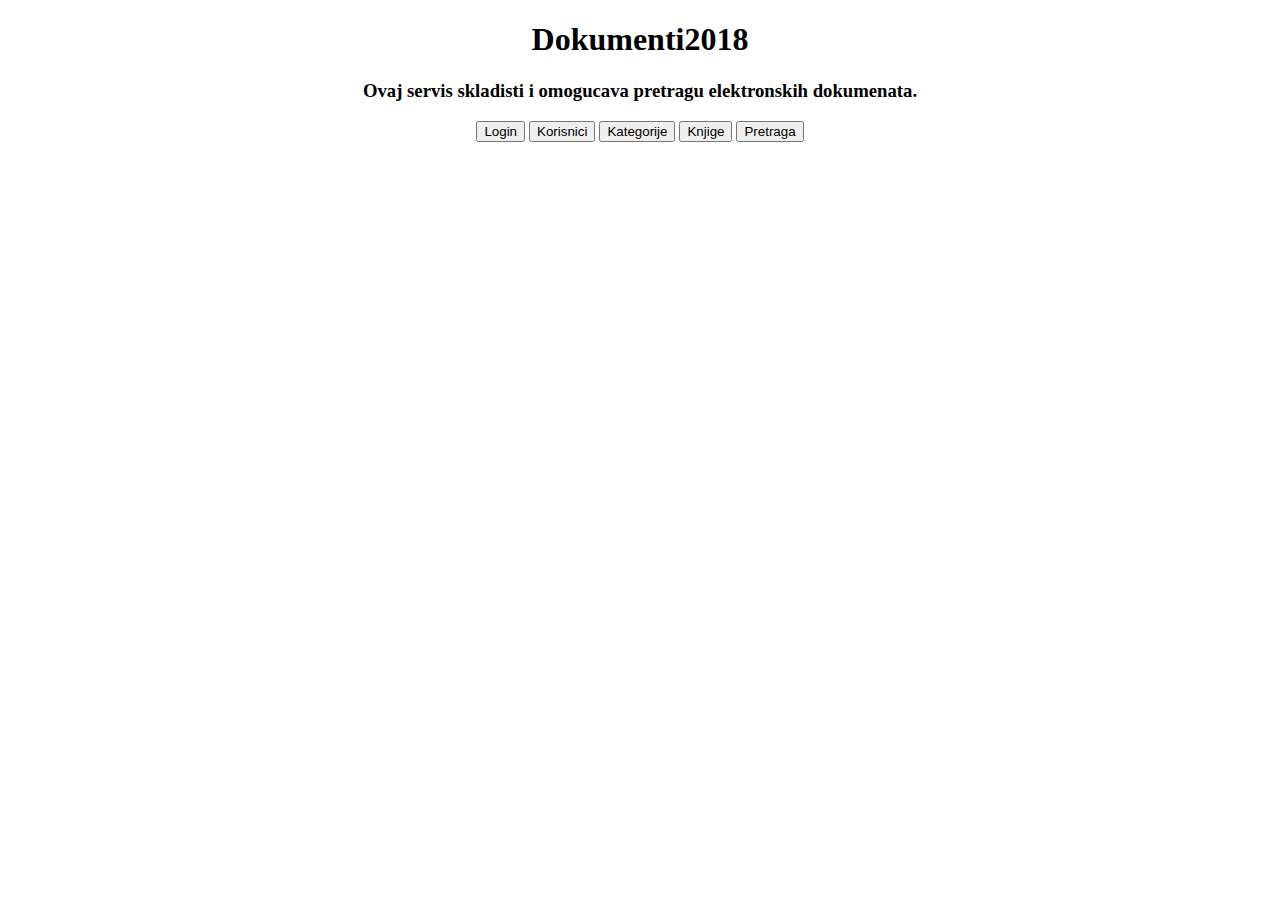
==== src/main/resources/static/index.html @ c1318368 "Minor authentication changes, Minor frontend additions" ====
<!DOCTYPE html>
<html>
  <head>
    <title>Dokumenti2018</title>
    
    <!-- Libraries -->
    <script src="lib/jquery-3.3.1.min.js"></script>

    <!-- Custom files -->
    <link rel="stylesheet" type="text/css" href="css/index.css">
    <script src="js/customAjax.js"></script>
    <script src="js/validation.js"></script>
    <script src="js/header.js"></script>
    <script src="js/index.js"></script>
  </head>

  <body>
    <header id="id_header">
      <h1>Dokumenti2018</h1>
      <h3>Ovaj servis skladisti i omogucava pretragu elektronskih dokumenata.</h3>
    </header>
    
    <div id="id_div_navigation">
      <button type="button">Login</button>
      <button type="button">Korisnici</button>
      <button type="button">Kategorije</button>
      <button type="button">Knjige</button>
      <button type="button">Pretraga</button>
    </div>

    <footer>
    </footer>
  </body>
</html>
---- src/main/resources/static/css/index.css ----
header h1{
  text-align: center;
}
header h3{
  text-align: center;
}

#id_div_navigation{
  text-align: center;
}
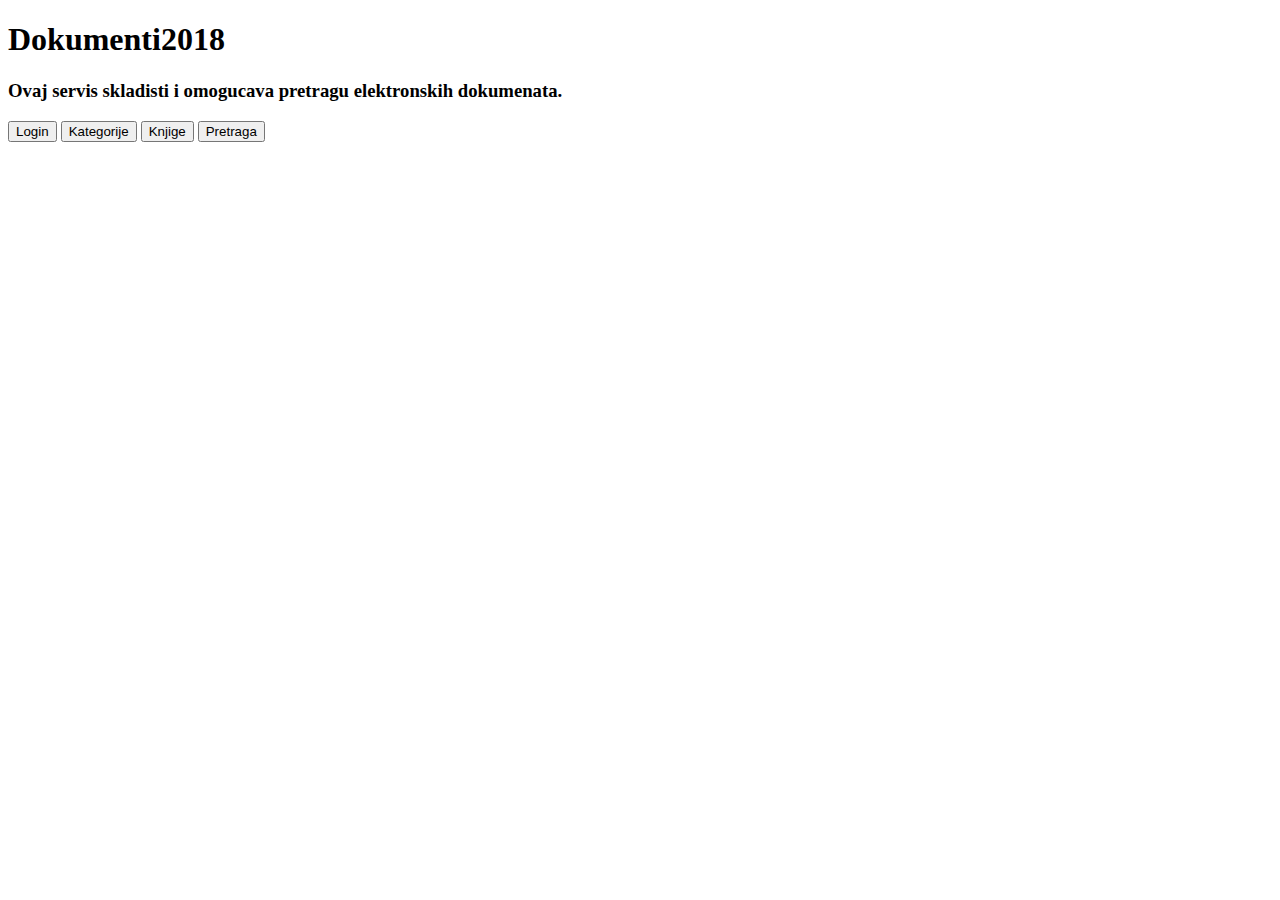
==== commit 43bf30e7: "SASS" ====
--- a/src/main/resources/static/index.html
+++ b/src/main/resources/static/index.html
@@ -7,7 +7,7 @@
     <script src="lib/jquery-3.3.1.min.js"></script>
 
     <!-- Custom files -->
-    <link rel="stylesheet" type="text/css" href="css/index.css">
+    <link rel="stylesheet" type="text/css" href="css/style.css">
     <script src="js/customAjax.js"></script>
     <script src="js/validation.js"></script>
     <script src="js/header.js"></script>
@@ -18,15 +18,14 @@
     <header id="id_header">
       <h1>Dokumenti2018</h1>
       <h3>Ovaj servis skladisti i omogucava pretragu elektronskih dokumenata.</h3>
+      <div id="id_header_navigation">
+        <button type="button">Login</button>
+        <button type="button">Kategorije</button>
+        <button type="button">Knjige</button>
+        <button type="button">Pretraga</button>
+      </div>
     </header>
     
-    <div id="id_div_navigation">
-      <button type="button">Login</button>
-      <button type="button">Korisnici</button>
-      <button type="button">Kategorije</button>
-      <button type="button">Knjige</button>
-      <button type="button">Pretraga</button>
-    </div>
 
     <footer>
     </footer>
--- a/src/main/resources/static/css/style.css
+++ b/src/main/resources/static/css/style.css
@@ -0,0 +1,3 @@
+
+
+/*# sourceMappingURL=style.css.map */
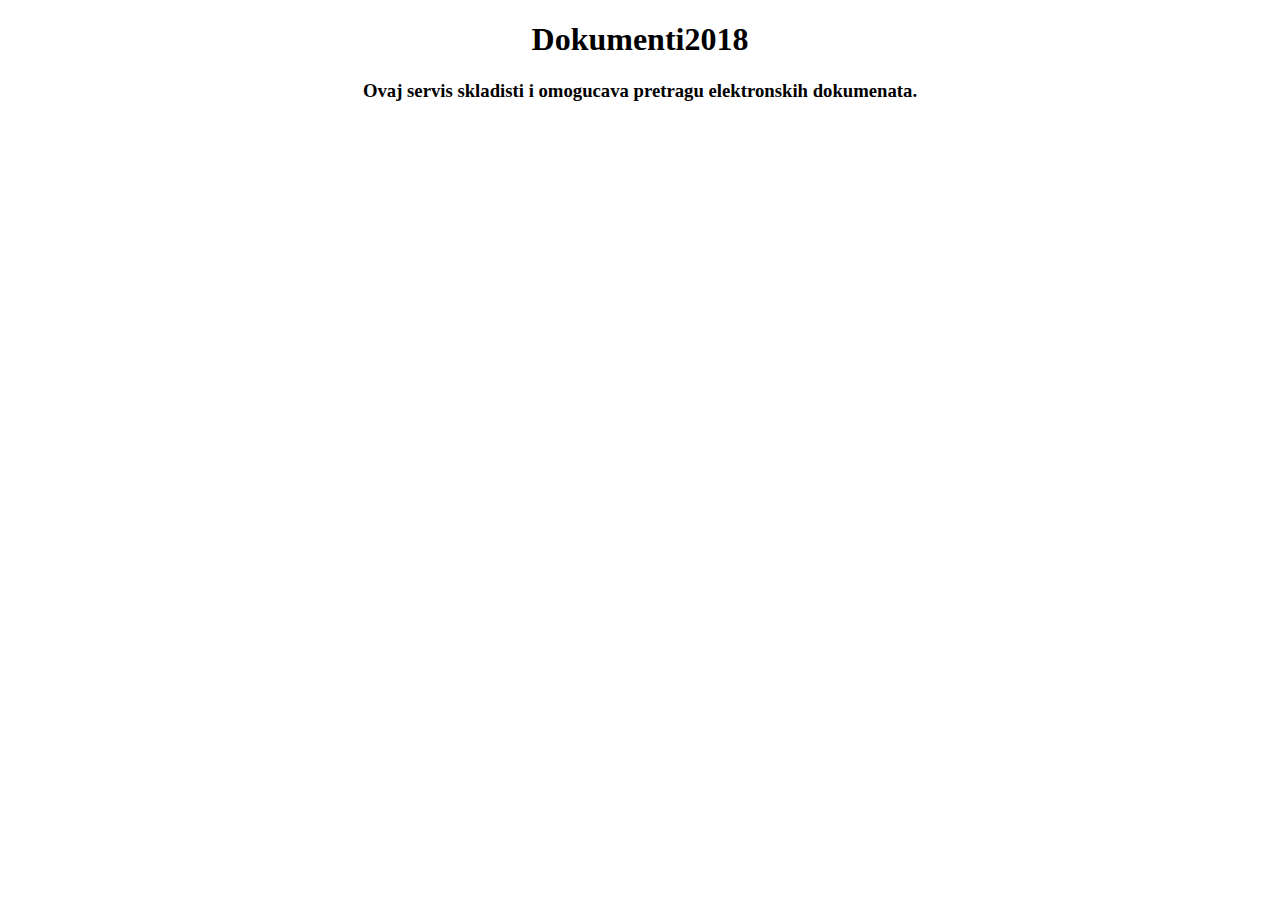
==== commit aee3d30c: "CustomQueryParser FAJNLI BRT Fuzzy radi brtttt" ====
--- a/src/main/resources/static/index.html
+++ b/src/main/resources/static/index.html
@@ -1,33 +1,35 @@
 <!DOCTYPE html>
 <html>
-  <head>
-    <title>Dokumenti2018</title>
-    
-    <!-- Libraries -->
-    <script src="lib/jquery-3.3.1.min.js"></script>
 
-    <!-- Custom files -->
-    <link rel="stylesheet" type="text/css" href="css/style.css">
-    <script src="js/customAjax.js"></script>
-    <script src="js/validation.js"></script>
-    <script src="js/header.js"></script>
-    <script src="js/index.js"></script>
-  </head>
+<head>
+  <title>Dokumenti2018</title>
+  
+  <meta charset="utf-8">
 
-  <body>
-    <header id="id_header">
-      <h1>Dokumenti2018</h1>
-      <h3>Ovaj servis skladisti i omogucava pretragu elektronskih dokumenata.</h3>
-      <div id="id_header_navigation">
-        <button type="button">Login</button>
-        <button type="button">Kategorije</button>
-        <button type="button">Knjige</button>
-        <button type="button">Pretraga</button>
-      </div>
-    </header>
-    
+  <!-- Libraries -->
+  <script src="lib/jquery-3.3.1.min.js"></script>
 
-    <footer>
-    </footer>
-  </body>
+  <!-- Custom files -->
+  <link rel="stylesheet" type="text/css" href="css/style.css">
+  <script src="js/customAjax.js"></script>
+  <script src="js/validation.js"></script>
+  <script src="js/header.js"></script>
+  <script src="js/index.js"></script>
+</head>
+
+<body>
+  <header id="id_header">
+    <h1>Dokumenti2018</h1>
+    <h3>Ovaj servis skladisti i omogucava pretragu elektronskih dokumenata.</h3>
+    <h5 id="id_h5_logged_in_user"></h5>
+    <div id="id_header_navigation">
+      <!-- Filled by javascript -->
+    </div>
+  </header>
+
+
+  <footer>
+  </footer>
+</body>
+
 </html>--- a/src/main/resources/static/css/style.css
+++ b/src/main/resources/static/css/style.css
@@ -1,3 +1,371 @@
-
+input {
+  box-sizing: border-box;
+}
+
+#id_header h1 {
+  text-align: center;
+}
+#id_header h3 {
+  text-align: center;
+}
+#id_header h5 {
+  text-align: center;
+  margin-top: 5px;
+  margin-bottom: 5px;
+}
+#id_header #id_header_navigation {
+  text-align: center;
+  min-height: 21px;
+}
+
+#id_body_login {
+  width: 200px;
+  margin: auto;
+}
+#id_body_login form {
+  margin-top: 100px;
+  text-align: center;
+}
+#id_body_login form p {
+  font-weight: bold;
+}
+#id_body_login form #div_input_fields {
+  width: 100%;
+  margin: 5px 0px;
+}
+#id_body_login form #div_input_fields div {
+  text-align: left;
+  margin: 5px 0px;
+}
+#id_body_login form #div_input_fields div p {
+  margin: 0;
+  font-weight: normal;
+}
+#id_body_login form #div_input_fields div input {
+  width: 100%;
+  box-sizing: border-box;
+}
+#id_body_login form #div_form_submit {
+  width: 100%;
+  margin-top: 12px;
+}
+#id_body_login form #div_form_submit button {
+  margin: 5px;
+}
+#id_body_login form #div_form_submit a {
+  margin: 5px;
+}
+#id_body_login > p {
+  text-align: center;
+  font-size: 0.8em;
+}
+
+#id_body_register {
+  width: 200px;
+  margin: auto;
+}
+#id_body_register form {
+  margin-top: 100px;
+  text-align: center;
+}
+#id_body_register form p {
+  font-weight: bold;
+}
+#id_body_register form #div_input_fields {
+  width: 100%;
+  margin: 5px 0px;
+}
+#id_body_register form #div_input_fields div {
+  text-align: left;
+  margin: 5px 0px;
+}
+#id_body_register form #div_input_fields div p {
+  margin: 0;
+  font-weight: normal;
+}
+#id_body_register form #div_input_fields div input {
+  width: 100%;
+  box-sizing: border-box;
+}
+#id_body_register form #div_form_submit {
+  width: 100%;
+  margin-top: 12px;
+}
+#id_body_register form #div_form_submit button {
+  margin: 5px;
+}
+#id_body_register form #div_form_submit a {
+  margin: 5px;
+}
+#id_body_register > p {
+  text-align: center;
+  font-size: 0.8em;
+}
+
+#id_body_users #id_div_users {
+  margin-top: 20px;
+}
+#id_body_users #id_div_users #id_table_users {
+  margin: auto;
+  border-collapse: collapse;
+}
+#id_body_users #id_div_users #id_table_users #id_tr_header th {
+  padding-left: 7px;
+  padding-right: 7px;
+}
+#id_body_users #id_div_users #id_table_users .class_tr_user th {
+  border: 1px solid black;
+  padding-left: 7px;
+  padding-right: 7px;
+}
+
+#id_body_users_edit {
+  width: 200px;
+  margin: auto;
+}
+#id_body_users_edit form {
+  margin-top: 100px;
+  text-align: center;
+}
+#id_body_users_edit form p {
+  font-weight: bold;
+}
+#id_body_users_edit form #id_div_input_fields {
+  width: 100%;
+  margin: 5px 0px;
+}
+#id_body_users_edit form #id_div_input_fields div {
+  text-align: left;
+  margin: 5px 0px;
+}
+#id_body_users_edit form #id_div_input_fields div p {
+  margin: 0;
+  font-weight: normal;
+  display: inline-block;
+}
+#id_body_users_edit form #id_div_input_fields div input {
+  width: 100%;
+}
+#id_body_users_edit form #id_div_input_fields div #id_checkbox_role_admin {
+  width: auto;
+  margin: 2px 2px 2px 15px;
+  vertical-align: middle;
+}
+#id_body_users_edit form #id_div_roles {
+  text-align: left;
+}
+#id_body_users_edit form #id_div_roles p {
+  margin: 0px;
+  font-weight: normal;
+}
+#id_body_users_edit form #id_div_roles div {
+  margin-left: 15px;
+}
+#id_body_users_edit form #id_div_roles div p {
+  display: inline-block;
+}
+#id_body_users_edit form #id_div_form_submit {
+  width: 100%;
+  margin-top: 12px;
+}
+#id_body_users_edit form #id_div_form_submit button {
+  margin: 5px;
+}
+#id_body_users_edit form #id_div_form_submit a {
+  margin: 5px;
+}
+#id_body_users_edit > p {
+  text-align: center;
+  font-size: 0.8em;
+}
+
+#id_body_books #id_div_books {
+  width: fit-content;
+  margin-top: 20px;
+  margin-left: auto;
+  margin-right: auto;
+}
+#id_body_books #id_div_books > p {
+  display: inline-block;
+  margin-top: 0px;
+  margin-bottom: 7px;
+}
+#id_body_books #id_div_books > p a {
+  font-weight: 500;
+  font-size: 1.2em;
+  text-decoration: none;
+  color: inherit;
+}
+#id_body_books #id_div_books #id_table_books {
+  border-collapse: collapse;
+}
+#id_body_books #id_div_books #id_table_books #id_tr_header th {
+  padding-left: 7px;
+  padding-right: 7px;
+}
+#id_body_books #id_div_books #id_table_books .class_tr_book th {
+  border: 1px solid black;
+  padding-left: 7px;
+  padding-right: 7px;
+}
+
+#id_body_books_edit {
+  width: 200px;
+  margin: auto;
+}
+#id_body_books_edit form {
+  margin-top: 100px;
+  text-align: center;
+}
+#id_body_books_edit form p {
+  font-weight: bold;
+}
+#id_body_books_edit form #id_div_input_fields {
+  width: 100%;
+  margin: 5px 0px;
+}
+#id_body_books_edit form #id_div_input_fields #id_div_file_chooser #id_button_file_chooser {
+  margin-bottom: 5px;
+}
+#id_body_books_edit form #id_div_input_fields #id_div_file_chooser div {
+  margin: 0;
+}
+#id_body_books_edit form #id_div_input_fields #id_div_file_chooser div #id_button_upload {
+  width: 50%;
+  vertical-align: middle;
+}
+#id_body_books_edit form #id_div_input_fields #id_div_file_chooser div img {
+  width: 21px;
+  height: 21px;
+  display: inline-block;
+  margin-left: 10px;
+  vertical-align: middle;
+}
+#id_body_books_edit form #id_div_input_fields .class_div_input {
+  text-align: left;
+  margin: 5px 0px;
+}
+#id_body_books_edit form #id_div_input_fields .class_div_input p {
+  margin: 0;
+  font-weight: normal;
+  display: inline-block;
+}
+#id_body_books_edit form #id_div_input_fields .class_div_input input {
+  border: 1px solid #ccc;
+  width: 100%;
+  box-sizing: border-box;
+}
+#id_body_books_edit form #id_div_form_submit {
+  width: 100%;
+  margin-top: 12px;
+}
+#id_body_books_edit form #id_div_form_submit button {
+  margin: 5px;
+}
+#id_body_books_edit form #id_div_form_submit a {
+  margin: 5px;
+}
+#id_body_books_edit > p {
+  text-align: center;
+  font-size: 0.8em;
+}
+
+#id_body_categories #id_div_categories {
+  width: fit-content;
+  margin-top: 20px;
+  margin-left: auto;
+  margin-right: auto;
+}
+#id_body_categories #id_div_categories #id_table_categories {
+  border-collapse: collapse;
+}
+#id_body_categories #id_div_categories #id_table_categories #id_tr_header th {
+  padding-left: 7px;
+  padding-right: 7px;
+}
+#id_body_categories #id_div_categories #id_table_categories .class_tr_category th {
+  border: 1px solid black;
+  padding-left: 7px;
+  padding-right: 7px;
+}
+#id_body_categories #id_div_categories #id_table_categories .class_tr_category th a {
+  color: inherit;
+}
+
+#id_body_categories_edit {
+  width: 200px;
+  margin: auto;
+}
+#id_body_categories_edit form {
+  margin-top: 100px;
+  text-align: center;
+}
+#id_body_categories_edit form p {
+  font-weight: bold;
+}
+#id_body_categories_edit form #id_div_input_fields {
+  width: 100%;
+  margin: 5px 0px;
+}
+#id_body_categories_edit form #id_div_input_fields .class_div_input {
+  text-align: left;
+  margin: 5px 0px;
+}
+#id_body_categories_edit form #id_div_input_fields .class_div_input p {
+  margin: 0;
+  font-weight: normal;
+  display: inline-block;
+}
+#id_body_categories_edit form #id_div_input_fields .class_div_input input {
+  border: 1px solid #ccc;
+  width: 100%;
+  box-sizing: border-box;
+}
+#id_body_categories_edit form #id_div_form_submit {
+  width: 100%;
+  margin-top: 12px;
+}
+#id_body_categories_edit form #id_div_form_submit button {
+  margin: 5px;
+}
+#id_body_categories_edit form #id_div_form_submit a {
+  margin: 5px;
+}
+#id_body_categories_edit > p {
+  text-align: center;
+  font-size: 0.8em;
+}
+
+#id_body_search #id_div_search {
+  width: fit-content;
+  margin-top: 20px;
+  margin-left: auto;
+  margin-right: auto;
+}
+#id_body_search #id_div_search #id_form_search {
+  text-align: center;
+}
+#id_body_search #id_div_search #id_form_search #id_input_search {
+  width: 400px;
+}
+#id_body_search #id_div_search #id_form_search #id_button_search {
+  width: 60px;
+}
+#id_body_search #id_div_search #id_div_search_results {
+  margin-top: 15px;
+}
+#id_body_search #id_div_search #id_div_search_results .class_div_search_result {
+  width: 570px;
+  margin-bottom: 6px;
+  border: 1px solid black;
+  padding: 5px;
+}
+#id_body_search #id_div_search #id_div_search_results .class_div_search_result .class_div_search_result_title {
+  margin: 0px 0px 5px 0px;
+  font-weight: 500;
+}
+#id_body_search #id_div_search #id_div_search_results .class_div_search_result .class_div_search_result_highlight {
+  margin: 0px;
+}
 
 /*# sourceMappingURL=style.css.map */
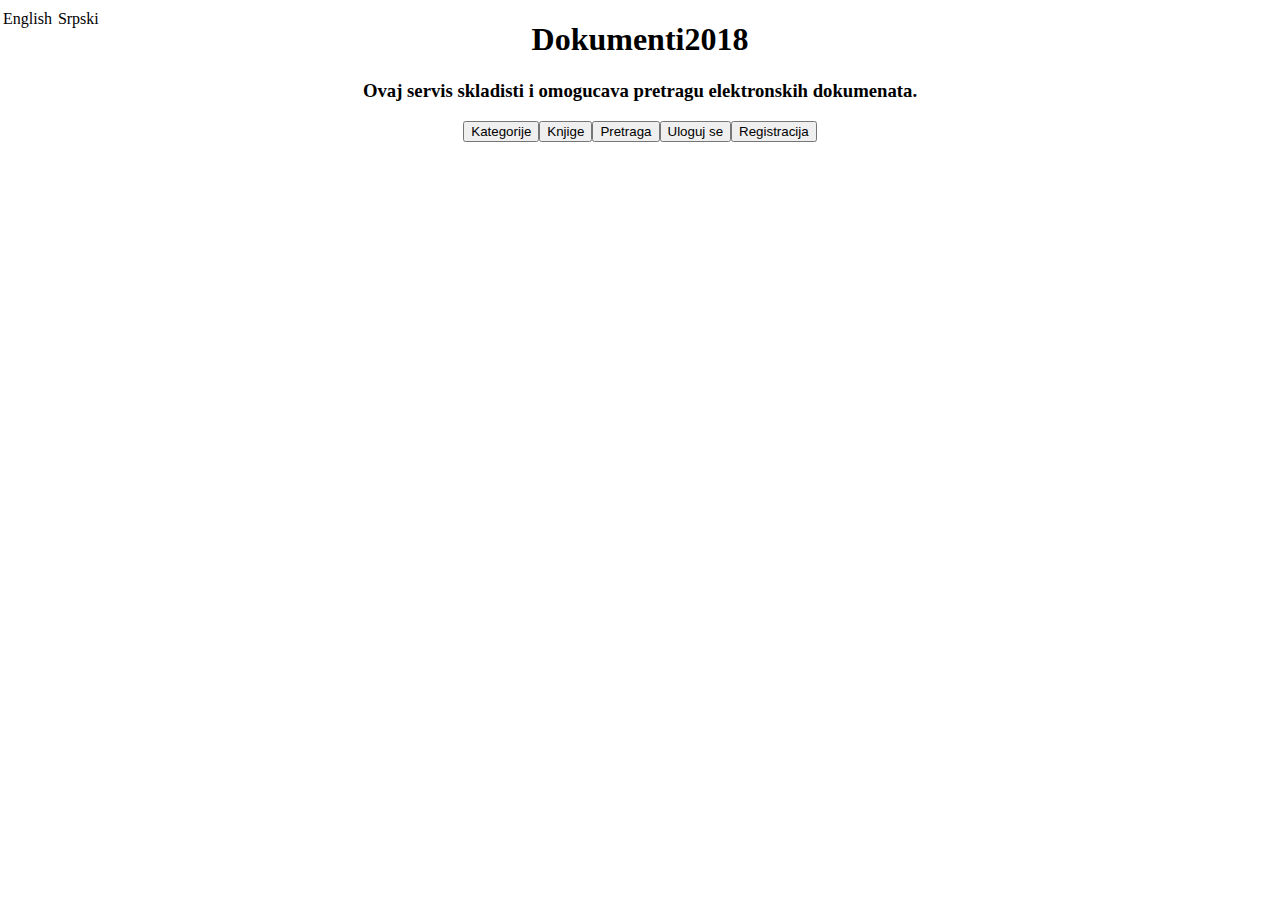
==== commit aecf39ae: "lokalizacija" ====
--- a/src/main/resources/static/index.html
+++ b/src/main/resources/static/index.html
@@ -11,6 +11,7 @@
 
   <!-- Custom files -->
   <link rel="stylesheet" type="text/css" href="css/style.css">
+  <script src="js/translations.js"></script>
   <script src="js/customAjax.js"></script>
   <script src="js/validation.js"></script>
   <script src="js/header.js"></script>
@@ -20,7 +21,7 @@
 <body>
   <header id="id_header">
     <h1>Dokumenti2018</h1>
-    <h3>Ovaj servis skladisti i omogucava pretragu elektronskih dokumenata.</h3>
+    <h3 id="id_h3"></h3>
     <h5 id="id_h5_logged_in_user"></h5>
     <div id="id_header_navigation">
       <!-- Filled by javascript -->
--- a/src/main/resources/static/css/style.css
+++ b/src/main/resources/static/css/style.css
@@ -17,13 +17,28 @@
   text-align: center;
   min-height: 21px;
 }
-
-#id_body_login {
+#id_header #id_header_div_language {
+  display: inline-block;
+  position: absolute;
+  top: 0px;
+  left: 0px;
+}
+#id_header #id_header_div_language a {
+  display: inline-block;
+  text-decoration: none;
+  color: inherit;
+  margin: 10px 3px 0px 3px;
+}
+#id_header #id_header_div_language a p {
+  display: inline-block;
+  margin: 0px;
+}
+
+#id_body_login form {
   width: 200px;
-  margin: auto;
-}
-#id_body_login form {
-  margin-top: 100px;
+  margin-left: auto;
+  margin-right: auto;
+  margin-top: 30px;
   text-align: center;
 }
 #id_body_login form p {
@@ -208,6 +223,10 @@
   padding-left: 7px;
   padding-right: 7px;
 }
+#id_body_books #id_div_books #id_table_books .class_tr_book th a {
+  text-decoration: none;
+  color: #00f;
+}
 
 #id_body_books_edit {
   width: 200px;
@@ -345,8 +364,14 @@
 #id_body_search #id_div_search #id_form_search {
   text-align: center;
 }
+#id_body_search #id_div_search #id_form_search div {
+  display: inline-block;
+}
 #id_body_search #id_div_search #id_form_search #id_input_search {
-  width: 400px;
+  width: 160px;
+}
+#id_body_search #id_div_search #id_form_search #id_input_search2 {
+  width: 160px;
 }
 #id_body_search #id_div_search #id_form_search #id_button_search {
   width: 60px;
@@ -361,8 +386,38 @@
   padding: 5px;
 }
 #id_body_search #id_div_search #id_div_search_results .class_div_search_result .class_div_search_result_title {
+  margin: 0px 0px 3px 0px;
+  font-weight: 600;
+}
+#id_body_search #id_div_search #id_div_search_results .class_div_search_result .class_div_search_result_author {
+  display: inline-block;
   margin: 0px 0px 5px 0px;
-  font-weight: 500;
+  font-size: 0.8em;
+}
+#id_body_search #id_div_search #id_div_search_results .class_div_search_result .class_div_search_result_publication_year {
+  display: inline-block;
+  margin: 0px 0px 5px 10px;
+  font-size: 0.8em;
+}
+#id_body_search #id_div_search #id_div_search_results .class_div_search_result .class_div_search_result_publication_year {
+  display: inline-block;
+  margin: 0px 0px 5px 10px;
+  font-size: 0.8em;
+}
+#id_body_search #id_div_search #id_div_search_results .class_div_search_result .class_div_search_result_language_name {
+  display: inline-block;
+  margin: 0px 0px 5px 10px;
+  font-size: 0.8em;
+}
+#id_body_search #id_div_search #id_div_search_results .class_div_search_result .class_div_search_result_category_name {
+  display: inline-block;
+  margin: 0px 0px 5px 10px;
+  font-size: 0.8em;
+}
+#id_body_search #id_div_search #id_div_search_results .class_div_search_result .class_div_search_result_document_name {
+  margin: 0px 0px 5px 0px;
+  display: inline;
+  color: #00f;
 }
 #id_body_search #id_div_search #id_div_search_results .class_div_search_result .class_div_search_result_highlight {
   margin: 0px;
